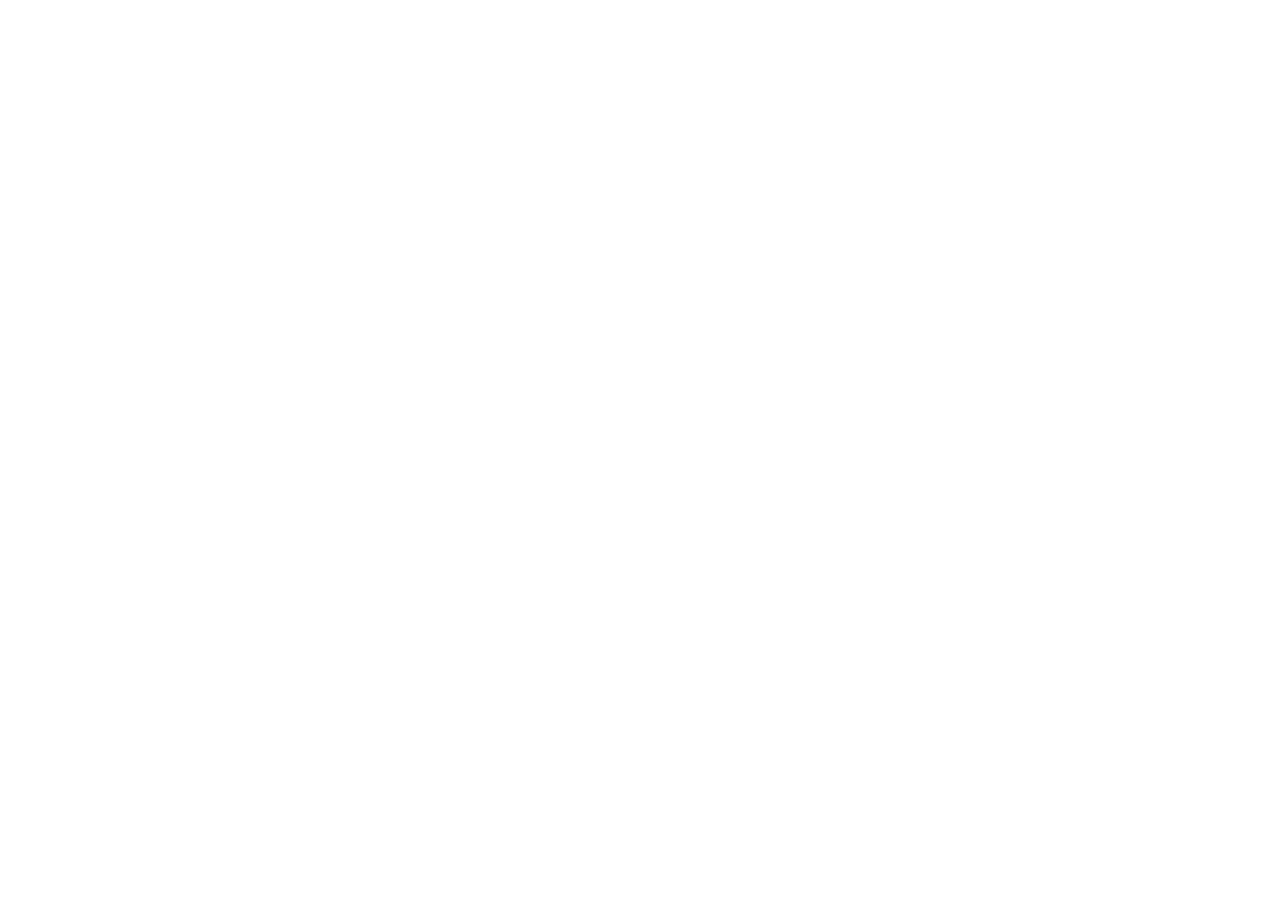
==== Main.html @ 08ffa64c "first commit" ====
<!DOCTYPE html>
<html lang="en">
<head>
    <meta charset="UTF-8">
    <meta http-equiv="X-UA-Compatible" content="IE=edge">
    <meta name="viewport" content="width=device-width, initial-scale=1.0">
    <title>Document</title>
</head>
<body>
    
</body>
</html>
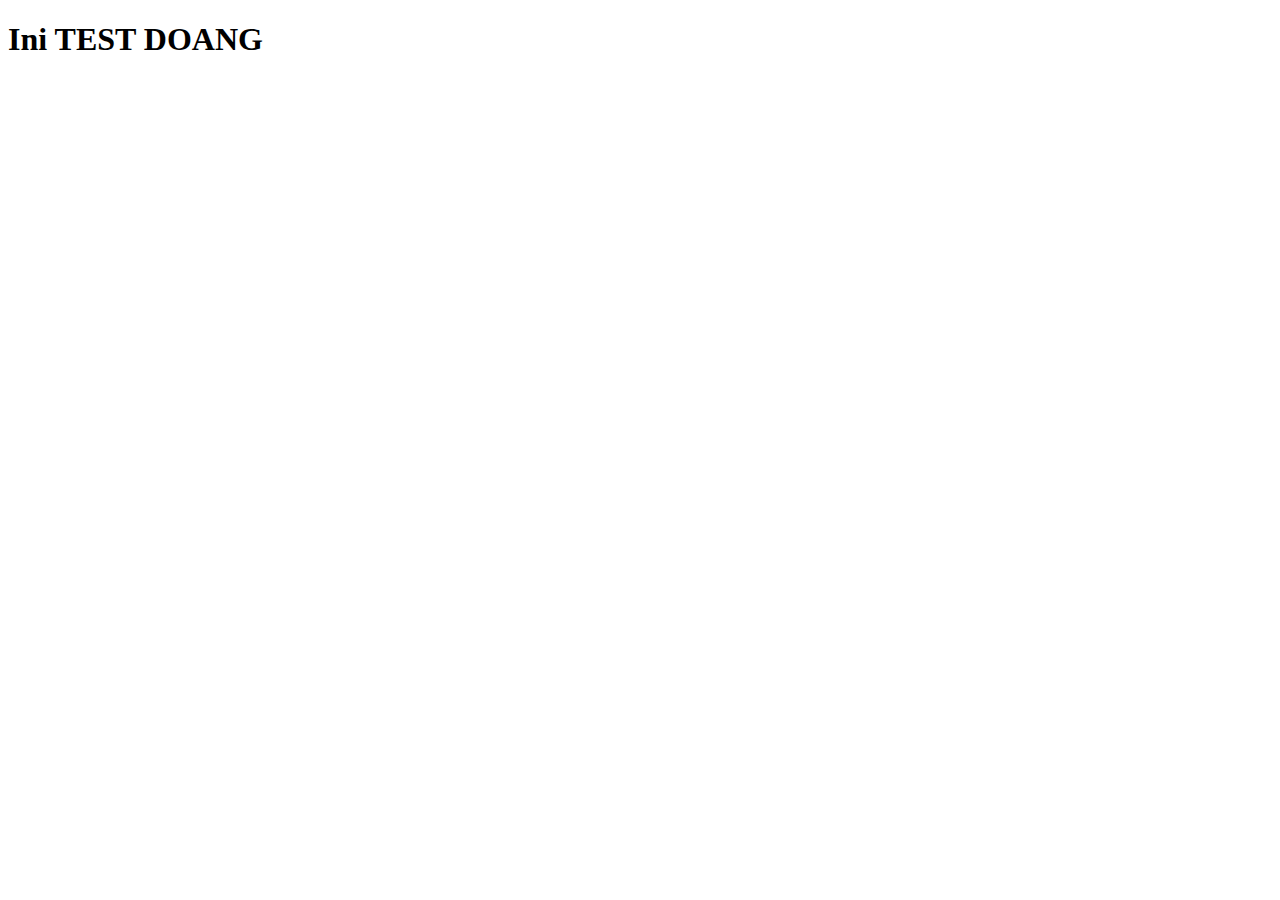
==== commit 1577e79b: "Commit test 0.2" ====
--- a/Main.html
+++ b/Main.html
@@ -7,6 +7,6 @@
     <title>Document</title>
 </head>
 <body>
-    
+    <h1>Ini TEST DOANG</h1>
 </body>
 </html>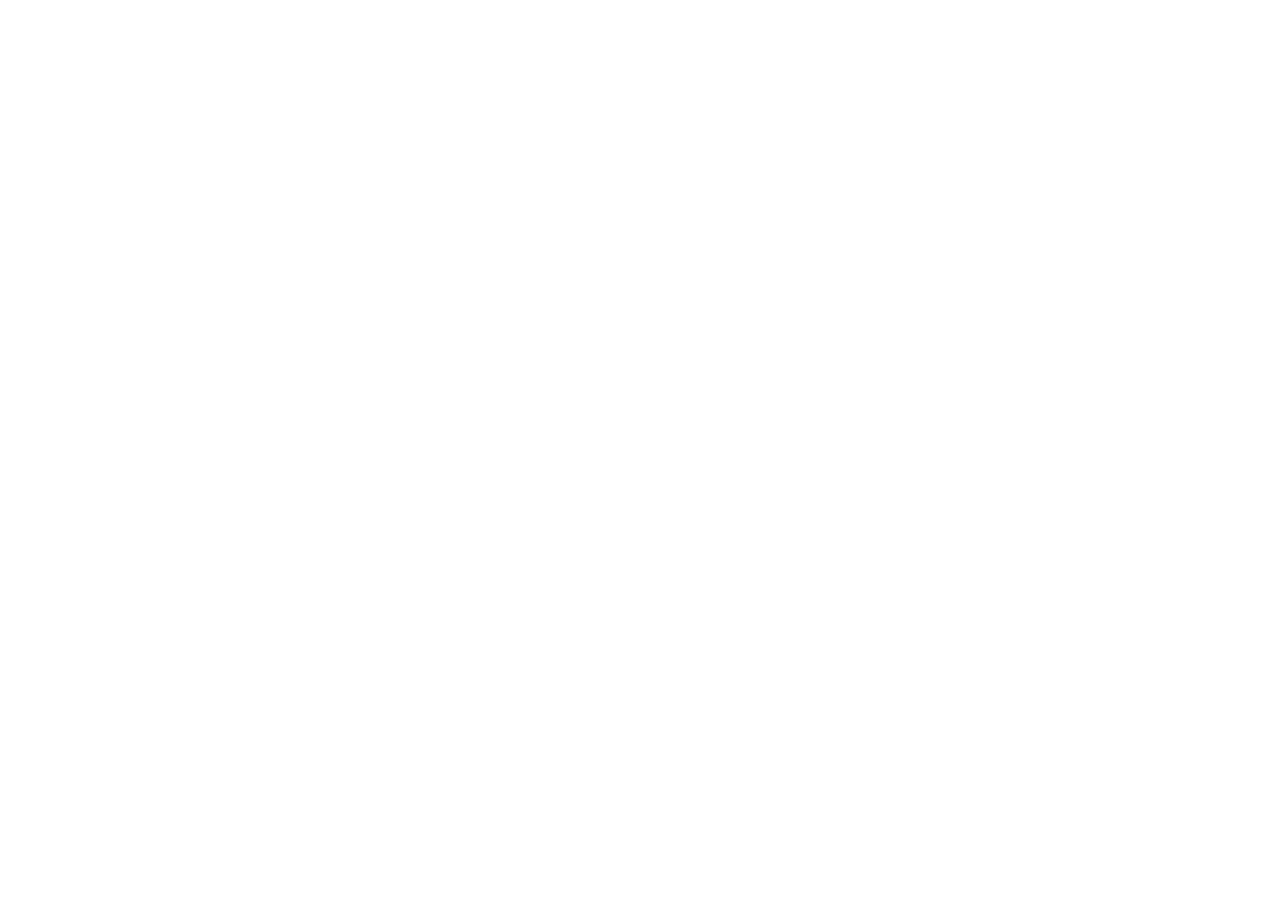
==== commit 2167f012: "Ini test ke-2" ====
--- a/Main.html
+++ b/Main.html
@@ -7,6 +7,6 @@
     <title>Document</title>
 </head>
 <body>
-    <h1>Ini TEST DOANG</h1>
+    
 </body>
 </html>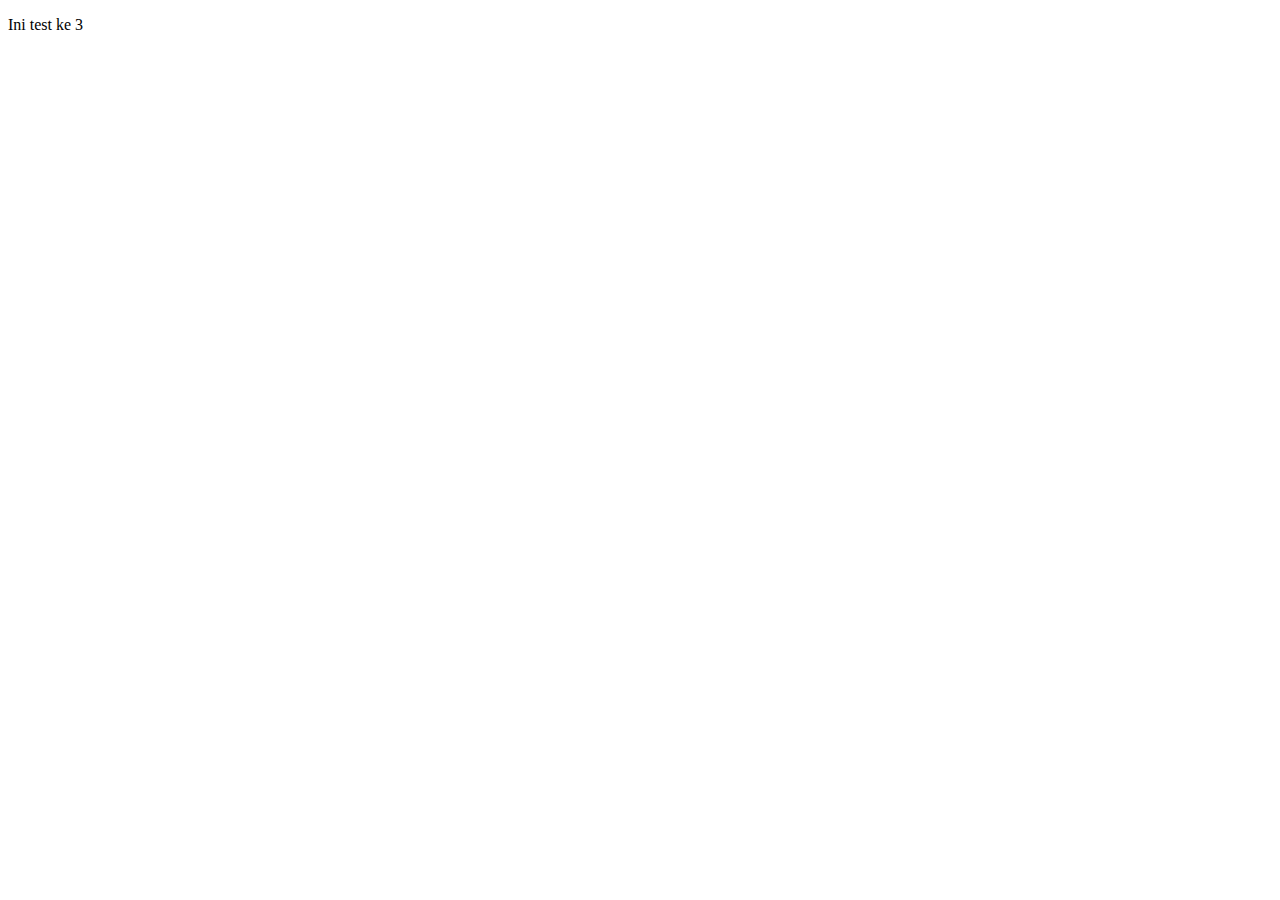
==== commit f3e0eef1: "Ini test ke 3 buat revert commit" ====
--- a/Main.html
+++ b/Main.html
@@ -7,6 +7,6 @@
     <title>Document</title>
 </head>
 <body>
-    
+    <p>Ini test ke 3</p>
 </body>
 </html>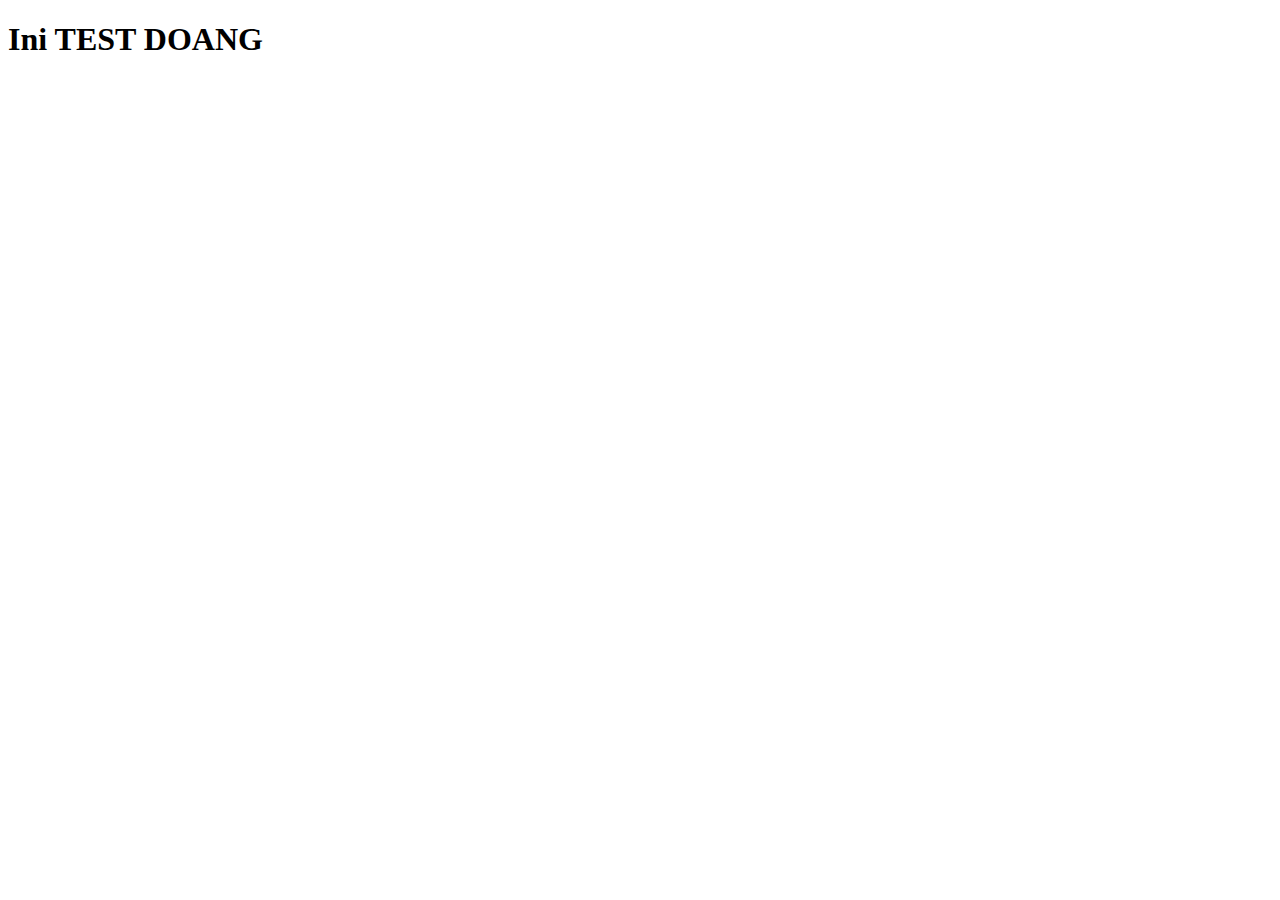
==== commit 1815bfcc: "Ini test ke 2 yg udah di revert" ====
--- a/Main.html
+++ b/Main.html
@@ -7,6 +7,6 @@
     <title>Document</title>
 </head>
 <body>
-    <p>Ini test ke 3</p>
+    <h1>Ini TEST DOANG</h1>
 </body>
 </html>